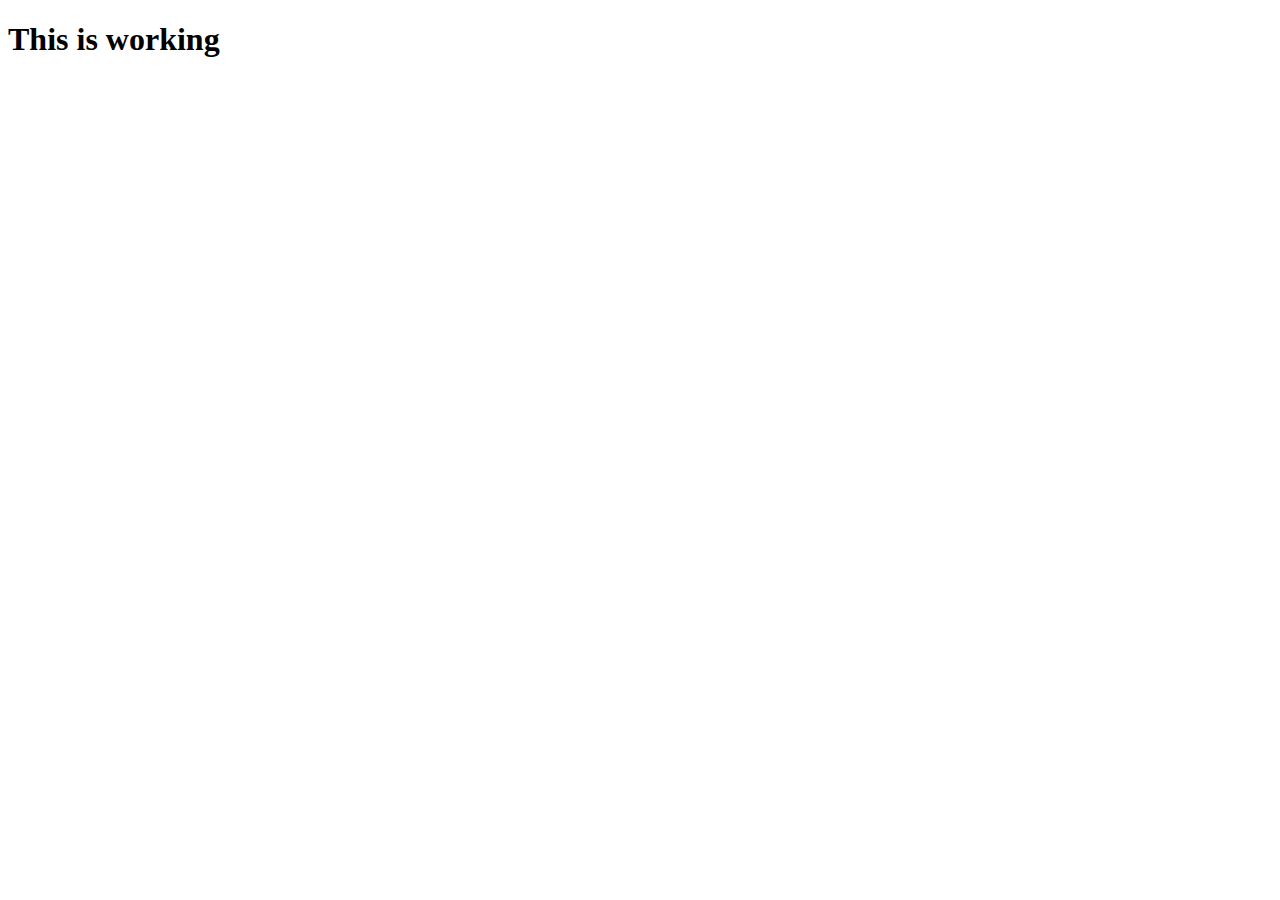
==== index.html @ 6d3edf3c "My first commit" ====
<!DOCTYPE html>
<html lang="en">
<head>
  <meta charset="UTF-8">
  <meta http-equiv="X-UA-Compatible" content="IE=edge">
  <meta name="viewport" content="width=device-width, initial-scale=1.0">
  <title>Document</title>
</head>
<body>
  <h1>This is working</h1>
</body>
</html>
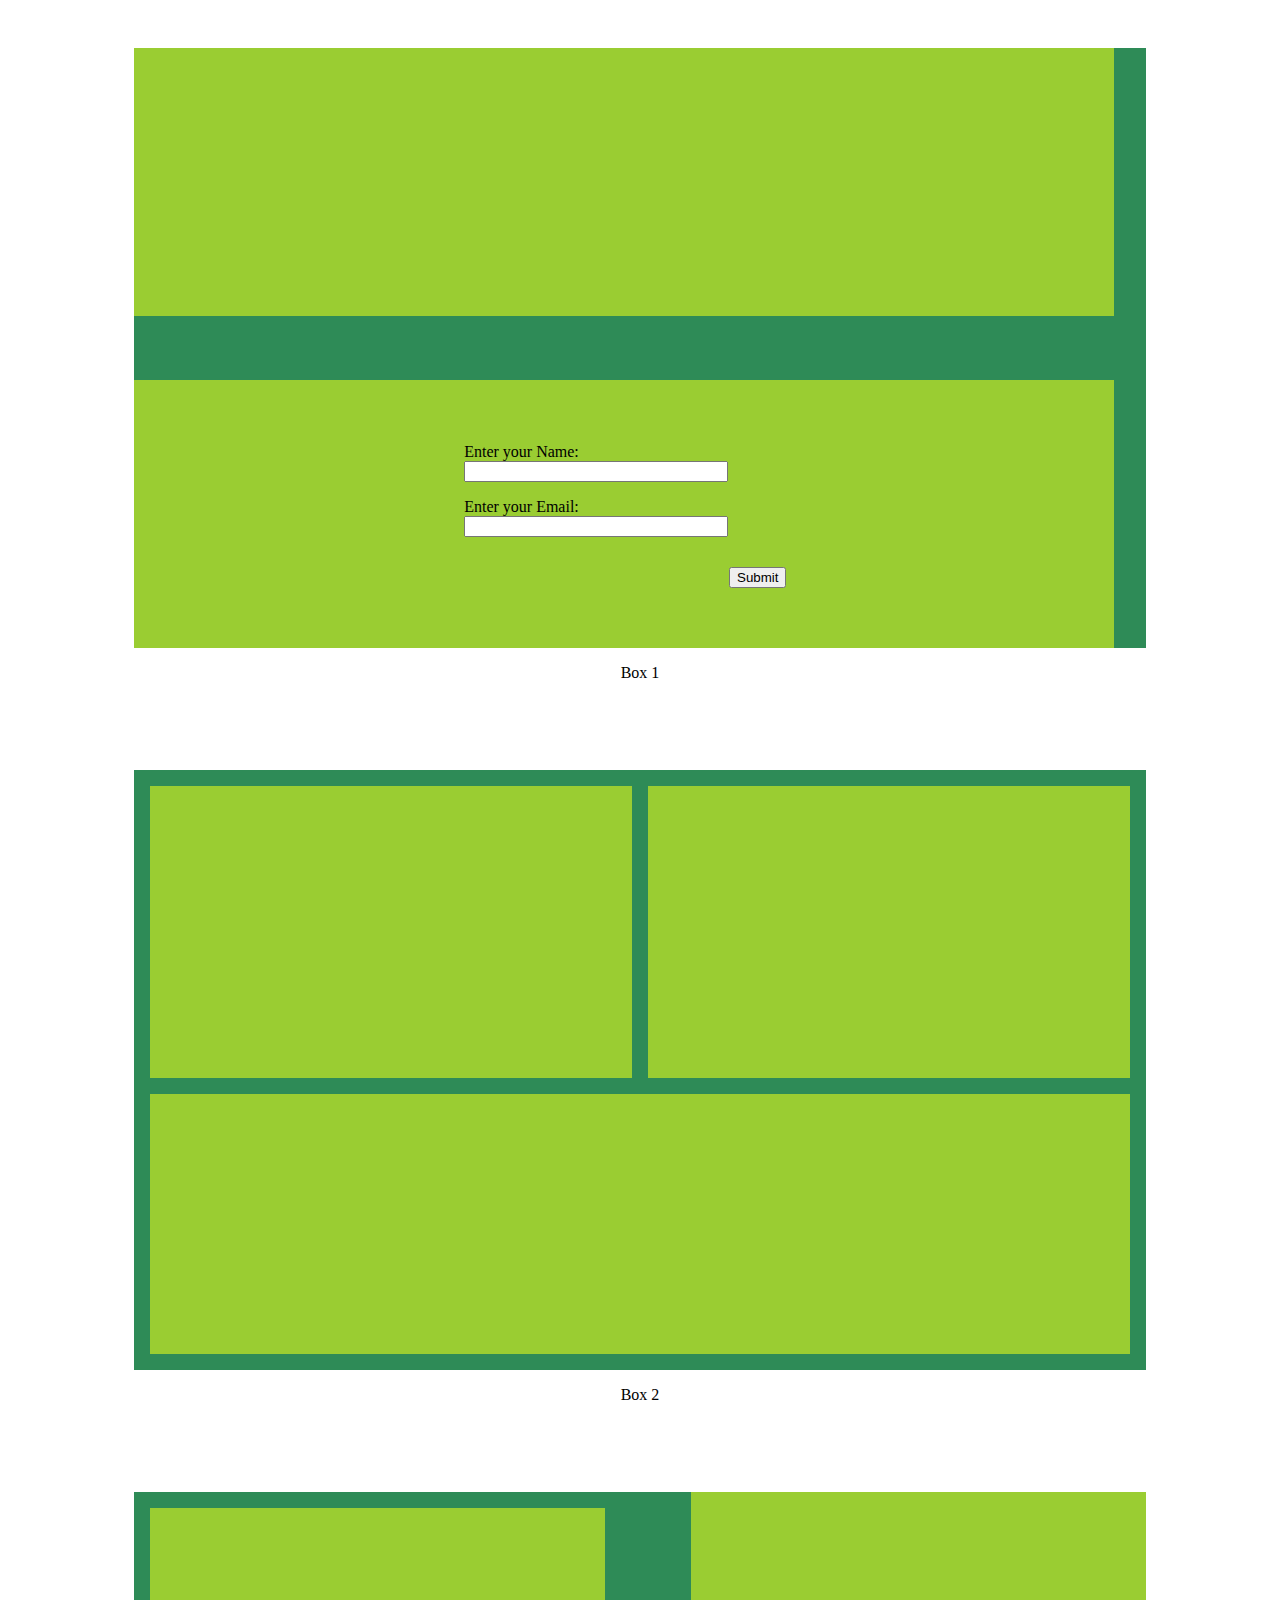
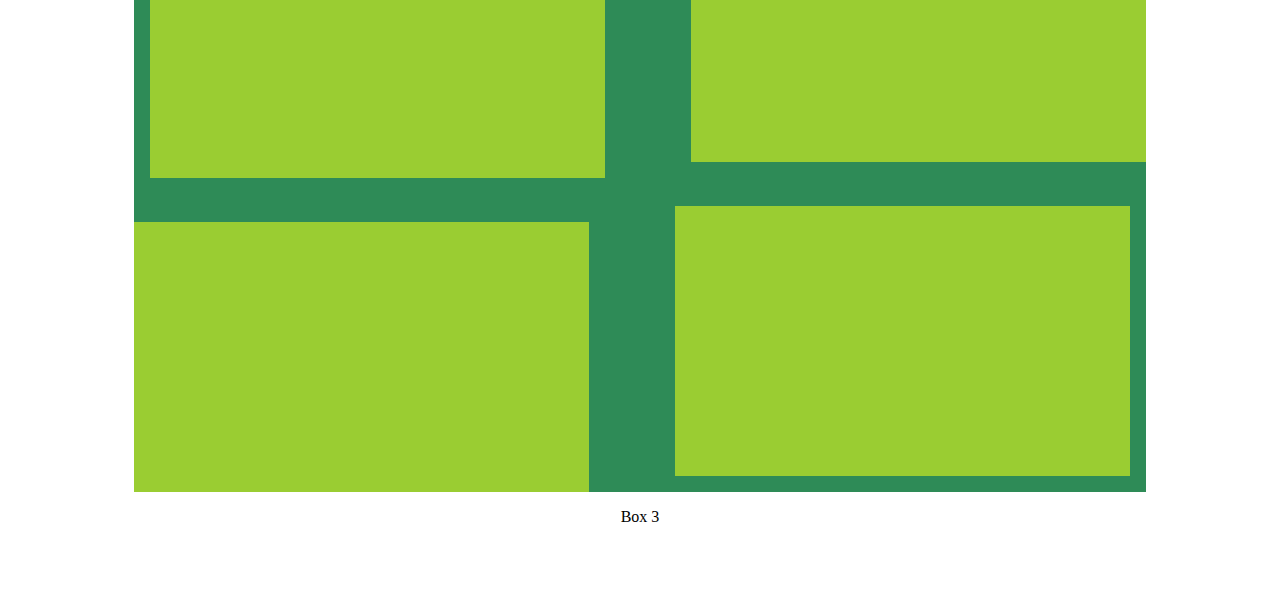
==== commit 1b4309e3: "Add files via upload" ====
--- a/index.html
+++ b/index.html
@@ -1,12 +1,66 @@
-<!DOCTYPE html>
-<html lang="en">
-<head>
-  <meta charset="UTF-8">
-  <meta http-equiv="X-UA-Compatible" content="IE=edge">
-  <meta name="viewport" content="width=device-width, initial-scale=1.0">
-  <title>Document</title>
-</head>
-<body>
-  <h1>This is working</h1>
-</body>
+<!DOCTYPE html>
+<html lang="en">
+
+<head>
+    <meta charset="UTF-8">
+    <meta http-equiv="X-UA-Compatible" content="IE=edge">
+    <meta name="viewport" content="width=device-width, initial-scale=1.0">
+    <title>Test</title>
+    <link rel="stylesheet" href="https://cdn.jsdelivr.net/npm/bootstrap@5.1.0/dist/css/bootstrap.min.css"
+        integrity="sha384-KyZXEAg3QhqLMpG8r+8fhAXLRk2vvoC2f3B09zVXn8CA5QIVfZOJ3BCsw2P0p/We" crossorigin="anonymous">
+    <script src="https://cdn.jsdelivr.net/npm/bootstrap@5.1.0/dist/js/bootstrap.min.js"
+        integrity="sha384-cn7l7gDp0eyniUwwAZgrzD06kc/tftFf19TOAs2zVinnD/C7E91j9yyk5//jjpt/"
+        crossorigin="anonymous"></script>
+    <link rel="stylesheet" href="style.css">
+</head>
+<body>
+    <!-- main body -->
+    <div class="container-fluid main">
+        <div class="row" style="margin-top: 2em;">
+            <div class="center col-lg-4 col-md-4 col-sm-12" style="margin-bottom: .5em;">
+                <div class="box b1">
+                    <div class="inner i1"></div>
+                    <div class="inner i2">
+                        <form action="#">
+                            <div class="form-group">
+                                <label for="mail">Enter your Name: </label><input type="text" name="mail" id="mail">
+                            </div>
+                            <div class="form-group">
+                                <label for="mail">Enter your Email: </label><input type="text" name="mail" id="mail">
+                            </div>
+                            <input type="submit" class="btn btn-primary" value="Submit">
+                        </form>
+                    </div>
+                </div>
+                <div class="caption">Box 1</div>
+            </div>
+            <div class="center col-lg-4 col-md-4 col-sm-12" style="margin-bottom: .5em;">
+                <div class="box b2">
+                    <div class="wrap1">
+                        <div class="inner i1"></div>
+                        <div class="inner i2"></div>
+                    </div>
+                    <div class="inner i3"></div>
+                </div>
+                <div class="caption">Box 2</div>
+            </div>
+            <div class="center col-lg-4 col-md-4 col-sm-12" style="margin-bottom: .5em;">
+                <div class="box b3">
+                    <div class="inner i1"></div>
+                    <div class="inner i2"></div>
+                    <div class="inner i3"></div>
+                    <div class="inner i4"></div>
+                </div>
+                <div class="caption">Box 3</div>
+            </div>
+        </div>
+    </div>
+    <div class="sctop" onclick="toTop()">GO TO TOP</div>
+    <script>
+        function toTop(){
+            window.scrollTo(top);
+        }
+    </script>
+</body>
+
 </html>--- a/style.css
+++ b/style.css
@@ -0,0 +1,213 @@
+html {
+  scroll-behavior: smooth;
+}
+
+.center {
+  display: -webkit-box;
+  display: -ms-flexbox;
+  display: flex;
+  -webkit-box-pack: center;
+      -ms-flex-pack: center;
+          justify-content: center;
+  -webkit-box-align: center;
+      -ms-flex-align: center;
+          align-items: center;
+  -webkit-box-orient: vertical;
+  -webkit-box-direction: normal;
+      -ms-flex-direction: column;
+          flex-direction: column;
+}
+
+.sctop {
+  padding: 1em;
+  margin: 1em;
+  width: -webkit-fit-content;
+  width: -moz-fit-content;
+  width: fit-content;
+  font-weight: 600;
+  color: white;
+  position: fixed;
+  right: 0;
+  bottom: 0;
+}
+
+.main h1 {
+  font-weight: 700;
+  margin: 1em;
+}
+
+.main .caption {
+  margin-bottom: 4em;
+}
+
+.main .box {
+  position: relative;
+  height: 600px;
+  width: 80%;
+  -webkit-box-sizing: border-box;
+          box-sizing: border-box;
+  background-color: seagreen;
+  margin: 1em;
+}
+
+.main .box.b1 {
+  display: -webkit-box;
+  display: -ms-flexbox;
+  display: flex;
+  padding: 1em;
+  -webkit-box-orient: vertical;
+  -webkit-box-direction: normal;
+      -ms-flex-direction: column;
+          flex-direction: column;
+}
+
+.main .box.b1 .inner {
+  height: calc(50% - 2em);
+  width: calc(100% - 2em);
+  position: absolute;
+  background-color: yellowgreen;
+}
+
+.main .box.b1 .inner.i1 {
+  top: 0;
+  left: 0;
+}
+
+.main .box.b1 .inner.i2 {
+  bottom: 0;
+  left: 0;
+  display: -webkit-box;
+  display: -ms-flexbox;
+  display: flex;
+  -webkit-box-pack: center;
+      -ms-flex-pack: center;
+          justify-content: center;
+  -webkit-box-align: center;
+      -ms-flex-align: center;
+          align-items: center;
+}
+
+.main .box.b1 .inner.i2 form .form-group {
+  margin: 1em;
+}
+
+.main .box.b1 .inner.i2 form .form-group input {
+  width: 80%;
+}
+
+.main .box.b1 .inner.i2 form .form-group label {
+  margin-right: 1em;
+}
+
+.main .box.b1 .inner.i2 form .btn-primary {
+  float: right;
+  margin: 1em;
+}
+
+.main .box.b2 {
+  display: -webkit-box;
+  display: -ms-flexbox;
+  display: flex;
+  -webkit-box-orient: vertical;
+  -webkit-box-direction: normal;
+      -ms-flex-direction: column;
+          flex-direction: column;
+}
+
+.main .box.b2 .inner {
+  display: -webkit-box;
+  display: -ms-flexbox;
+  display: flex;
+  -webkit-box-pack: center;
+      -ms-flex-pack: center;
+          justify-content: center;
+  -webkit-box-align: center;
+      -ms-flex-align: center;
+          align-items: center;
+}
+
+.main .box.b2 .wrap1 {
+  display: -webkit-box;
+  display: -ms-flexbox;
+  display: flex;
+  margin-bottom: 1em;
+  -webkit-box-orient: horizontal;
+  -webkit-box-direction: normal;
+      -ms-flex-direction: row;
+          flex-direction: row;
+  height: 50%;
+}
+
+.main .box.b2 .wrap1 .inner {
+  margin: 1em;
+  height: 100%;
+  width: 50%;
+  background-color: yellowgreen;
+}
+
+.main .box.b2 .wrap1 .inner.i1 {
+  margin-right: .5em;
+}
+
+.main .box.b2 .wrap1 .inner.i2 {
+  margin-left: .5em;
+}
+
+.main .box.b2 .i3 {
+  width: calc(100% - (1em * 2));
+  height: calc(50% - (1em * 2));
+  margin: 1em;
+  background-color: yellowgreen;
+}
+
+.main .box.b3 .inner {
+  height: 45%;
+  width: 45%;
+  background-color: yellowgreen;
+  position: absolute;
+}
+
+.main .box.b3 .inner.i1 {
+  top: 1em;
+  left: 1em;
+  margin-right: 1em;
+  margin-bottom: 1em;
+}
+
+.main .box.b3 .inner.i2 {
+  top: 0;
+  right: 0;
+  margin-left: 1em;
+  margin-bottom: 1em;
+}
+
+.main .box.b3 .inner.i3 {
+  bottom: 0;
+  left: 0;
+  margin-right: 1em;
+  margin-top: 1em;
+}
+
+.main .box.b3 .inner.i4 {
+  bottom: 1em;
+  right: 1em;
+  margin-left: 1em;
+  margin-top: 1em;
+}
+
+@media screen and (max-width: 768px) {
+  .main h1 {
+    font-size: 1.5em;
+  }
+  .main .box.b1 {
+    -webkit-box-orient: vertical;
+    -webkit-box-direction: normal;
+        -ms-flex-direction: column;
+            flex-direction: column;
+  }
+  .main .box.b1 .inner {
+    width: calc(100% - (1em * 2));
+    height: calc(50% - (1em * 2));
+  }
+}
+/*# sourceMappingURL=style.css.map */